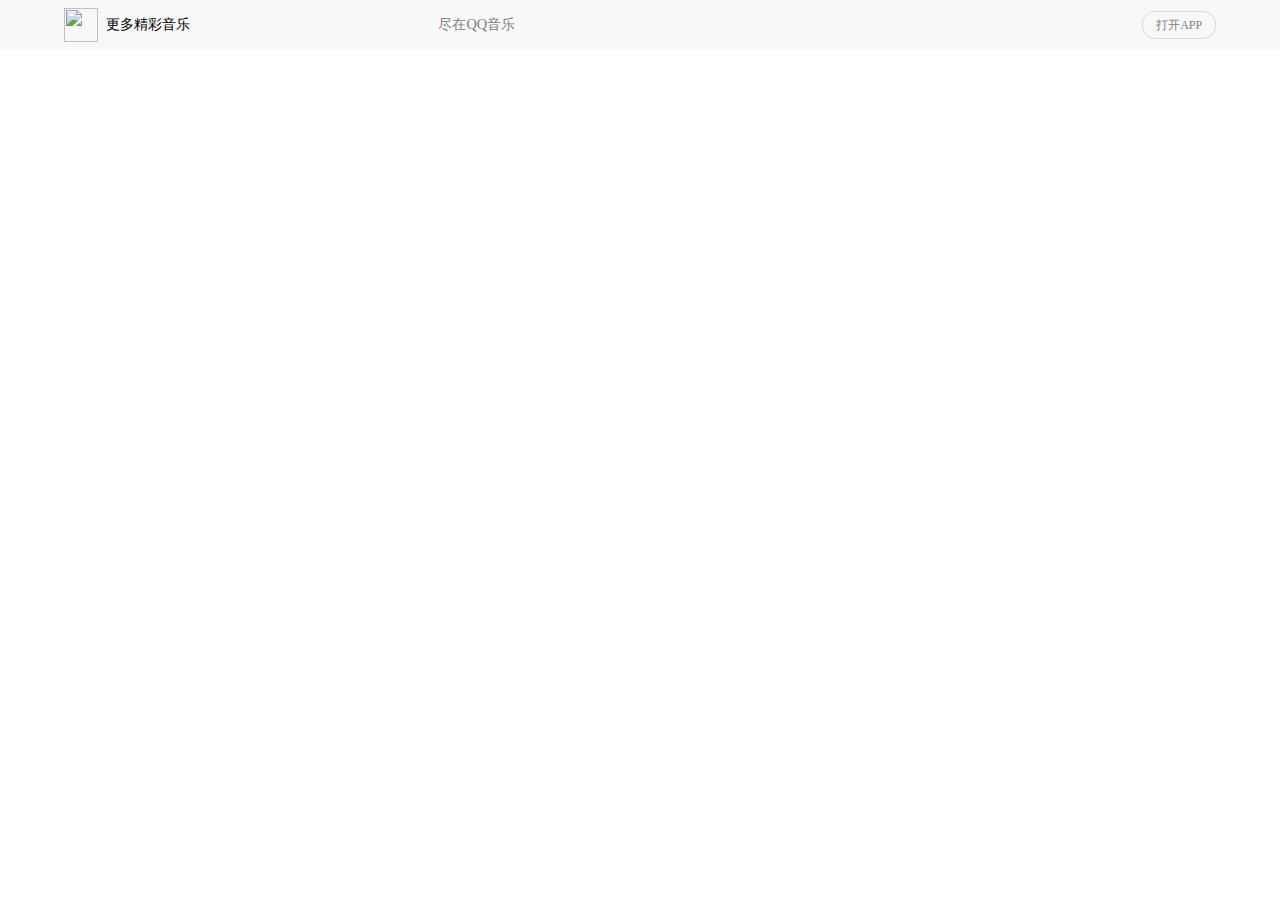
==== public/public.html @ c05a4250 "init" ====
<!DOCTYPE html>
<html lang="en">
    <head>
        <meta charset="UTF-8" />
        <meta name="viewport" content="width=device-width, initial-scale=1.0" />
        <title></title>
        <!-- 公共组件样式 -->
        <link rel="stylesheet" href="./css/public.css" />
    </head>
    <body>
        <!-- 顶部 固定栏-->
        <div id="headerNav_1">
            <div class="navContent">
                <div class="logo">
                    <img src="https://y.qq.com/music/common/upload/t_shared_ad/2455021.png?max_age=2592000" alt="" />
                    <ul>
                        <li>更多精彩音乐</li>
                        <li>尽在QQ音乐</li>
                    </ul>
                </div>
                <div class="look">
                    <a href="">打开APP</a>
                </div>
            </div>
        </div>
    </body>
</html>
---- public/css/public.css ----
* {
  padding: 0;
  margin: 0;
  box-sizing: border-box;
}

#headerNav_1 {
  background-color: #f8f8f8;
  width: 100%;
  padding: 0.5rem 0;
  position: sticky;
  top: 0;
}
#headerNav_1 ul {
  list-style: none;
}
#headerNav_1 a {
  text-decoration: none;
}
#headerNav_1 .navContent {
  width: 90%;
  margin: 0 auto;
  display: flex;
  justify-content: space-between;
  align-items: center;
}
#headerNav_1 .logo {
  display: flex;
  justify-content: start;
  align-items: center;
  width: 75%;
}
#headerNav_1 .logo img {
  width: 2.1rem;
  height: 2.1rem;
}
#headerNav_1 .logo ul {
  width: 80%;
  font-size: 0.9rem;
  margin-left: 0.5rem;
  display: flex;
  justify-content: start;
  align-items: center;
}
#headerNav_1 .logo ul li {
  width: 47%;
  display: -webkit-box;
  -webkit-box-orient: vertical;
  -webkit-line-clamp: 1;
  overflow: hidden;
  text-overflow: ellipsis;
}
#headerNav_1 .logo ul li:last-child {
  margin-left: 0.5rem;
  color: #808080;
}
#headerNav_1 .look {
  padding: 0.4rem 0.8rem;
  line-height: 0.75rem;
  border: solid 1px #d8d8d8;
  border-radius: 0.8rem;
}
#headerNav_1 .look a {
  font-size: 0.75rem;
  color: #808080;
}/*# sourceMappingURL=public.css.map */
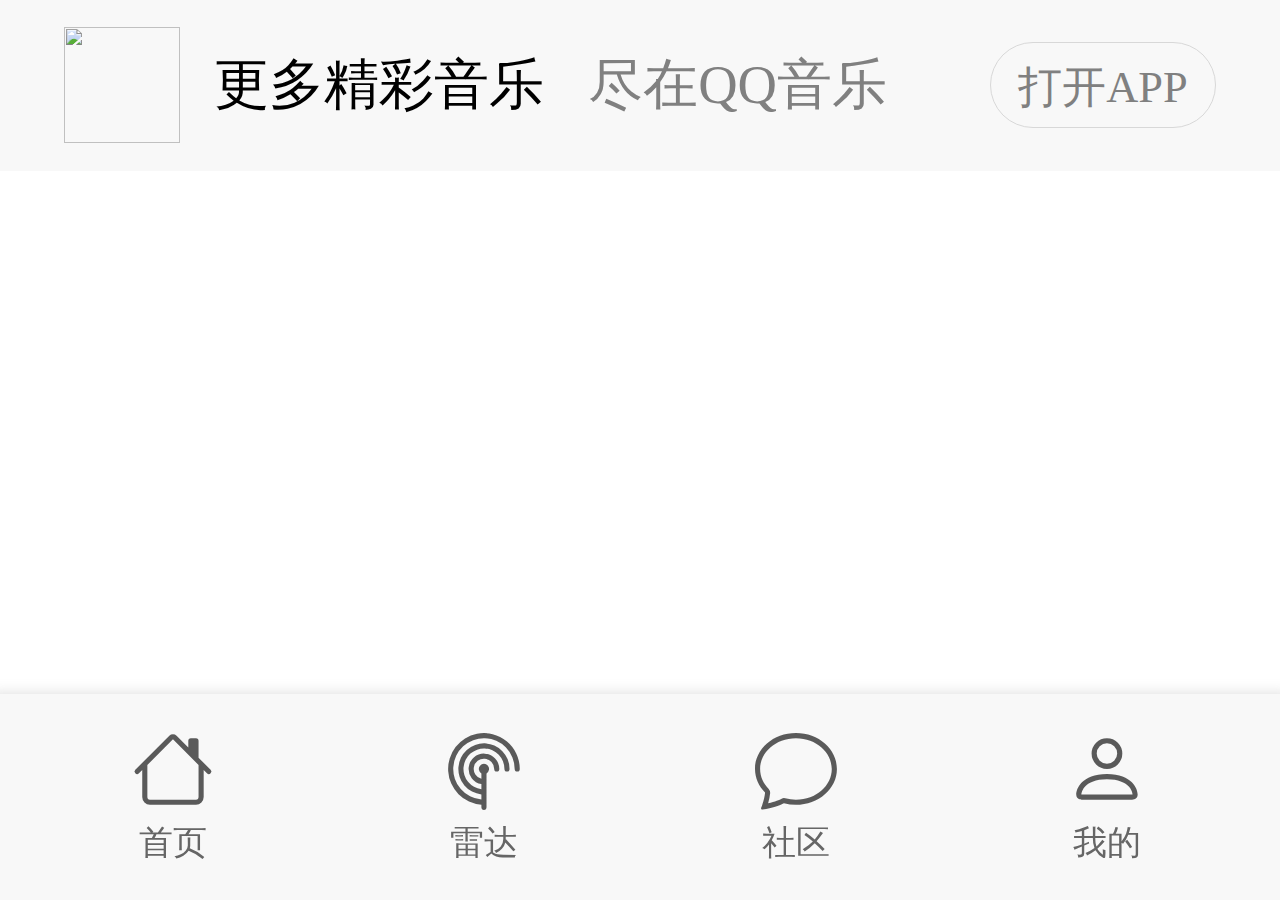
==== commit 26f89e8f: "新增个人中心页面 (#3)" ====
--- a/public/public.html
+++ b/public/public.html
@@ -4,7 +4,7 @@
         <meta charset="UTF-8" />
         <meta name="viewport" content="width=device-width, initial-scale=1.0" />
         <title></title>
-        <!-- 公共组件样式 -->
+        <!-- 引入css -->
         <link rel="stylesheet" href="./css/public.css" />
     </head>
     <body>
@@ -23,5 +23,58 @@
                 </div>
             </div>
         </div>
+
+        <!-- 底部 导航 -->
+        <div id="footerNav">
+            <div class="con">
+                <ul>
+                    <li class="footerTab" data-action="home">
+                        <svg id="fillNone" xmlns="http://www.w3.org/2000/svg" width="16" height="16" fill="currentColor" class="bi bi-house" viewBox="0 0 16 16">
+                            <path
+                                d="M8.707 1.5a1 1 0 0 0-1.414 0L.646 8.146a.5.5 0 0 0 .708.708L2 8.207V13.5A1.5 1.5 0 0 0 3.5 15h9a1.5 1.5 0 0 0 1.5-1.5V8.207l.646.647a.5.5 0 0 0 .708-.708L13 5.793V2.5a.5.5 0 0 0-.5-.5h-1a.5.5 0 0 0-.5.5v1.293zM13 7.207V13.5a.5.5 0 0 1-.5.5h-9a.5.5 0 0 1-.5-.5V7.207l5-5z"
+                            />
+                        </svg>
+                        <svg id="fillAll" xmlns="http://www.w3.org/2000/svg" width="16" height="16" fill="currentColor" class="bi bi-house-fill" viewBox="0 0 16 16">
+                            <path d="M8.707 1.5a1 1 0 0 0-1.414 0L.646 8.146a.5.5 0 0 0 .708.708L8 2.207l6.646 6.647a.5.5 0 0 0 .708-.708L13 5.793V2.5a.5.5 0 0 0-.5-.5h-1a.5.5 0 0 0-.5.5v1.293z" />
+                            <path d="m8 3.293 6 6V13.5a1.5 1.5 0 0 1-1.5 1.5h-9A1.5 1.5 0 0 1 2 13.5V9.293z" />
+                        </svg>
+                        <h4>首页</h4>
+                    </li>
+                    <li class="footerTab" data-action="radar">
+                        <svg id="fillNone" xmlns="http://www.w3.org/2000/svg" width="16" height="16" fill="currentColor" class="bi bi-radar" viewBox="0 0 16 16">
+                            <path d="M6.634 1.135A7 7 0 0 1 15 8a.5.5 0 0 1-1 0 6 6 0 1 0-6.5 5.98v-1.005A5 5 0 1 1 13 8a.5.5 0 0 1-1 0 4 4 0 1 0-4.5 3.969v-1.011A2.999 2.999 0 1 1 11 8a.5.5 0 0 1-1 0 2 2 0 1 0-2.5 1.936v-1.07a1 1 0 1 1 1 0V15.5a.5.5 0 0 1-1 0v-.518a7 7 0 0 1-.866-13.847" />
+                        </svg>
+                        <svg id="fillAll" xmlns="http://www.w3.org/2000/svg" width="16" height="16" fill="currentColor" class="bi bi-radar" viewBox="0 0 16 16">
+                            <path d="M6.634 1.135A7 7 0 0 1 15 8a.5.5 0 0 1-1 0 6 6 0 1 0-6.5 5.98v-1.005A5 5 0 1 1 13 8a.5.5 0 0 1-1 0 4 4 0 1 0-4.5 3.969v-1.011A2.999 2.999 0 1 1 11 8a.5.5 0 0 1-1 0 2 2 0 1 0-2.5 1.936v-1.07a1 1 0 1 1 1 0V15.5a.5.5 0 0 1-1 0v-.518a7 7 0 0 1-.866-13.847" />
+                        </svg>
+                        <h4>雷达</h4>
+                    </li>
+                    <li class="footerTab" data-action="community">
+                        <svg id="fillNone" xmlns="http://www.w3.org/2000/svg" width="16" height="16" fill="currentColor" class="bi bi-chat" viewBox="0 0 16 16">
+                            <path
+                                d="M2.678 11.894a1 1 0 0 1 .287.801 11 11 0 0 1-.398 2c1.395-.323 2.247-.697 2.634-.893a1 1 0 0 1 .71-.074A8 8 0 0 0 8 14c3.996 0 7-2.807 7-6s-3.004-6-7-6-7 2.808-7 6c0 1.468.617 2.83 1.678 3.894m-.493 3.905a22 22 0 0 1-.713.129c-.2.032-.352-.176-.273-.362a10 10 0 0 0 .244-.637l.003-.01c.248-.72.45-1.548.524-2.319C.743 11.37 0 9.76 0 8c0-3.866 3.582-7 8-7s8 3.134 8 7-3.582 7-8 7a9 9 0 0 1-2.347-.306c-.52.263-1.639.742-3.468 1.105"
+                            />
+                        </svg>
+                        <svg id="fillAll" xmlns="http://www.w3.org/2000/svg" width="16" height="16" fill="currentColor" class="bi bi-chat-fill" viewBox="0 0 16 16">
+                            <path d="M8 15c4.418 0 8-3.134 8-7s-3.582-7-8-7-8 3.134-8 7c0 1.76.743 3.37 1.97 4.6-.097 1.016-.417 2.13-.771 2.966-.079.186.074.394.273.362 2.256-.37 3.597-.938 4.18-1.234A9 9 0 0 0 8 15" />
+                        </svg>
+                        <h4>社区</h4>
+                    </li>
+                    <li class="footerTab" data-action="user">
+                        <svg id="fillNone" xmlns="http://www.w3.org/2000/svg" width="16" height="16" fill="currentColor" class="bi bi-person" viewBox="0 0 16 16">
+                            <path d="M8 8a3 3 0 1 0 0-6 3 3 0 0 0 0 6m2-3a2 2 0 1 1-4 0 2 2 0 0 1 4 0m4 8c0 1-1 1-1 1H3s-1 0-1-1 1-4 6-4 6 3 6 4m-1-.004c-.001-.246-.154-.986-.832-1.664C11.516 10.68 10.289 10 8 10s-3.516.68-4.168 1.332c-.678.678-.83 1.418-.832 1.664z" />
+                        </svg>
+                        <svg id="fillAll" xmlns="http://www.w3.org/2000/svg" width="16" height="16" fill="currentColor" class="bi bi-person-fill" viewBox="0 0 16 16">
+                            <path d="M3 14s-1 0-1-1 1-4 6-4 6 3 6 4-1 1-1 1zm5-6a3 3 0 1 0 0-6 3 3 0 0 0 0 6" />
+                        </svg>
+                        <h4>我的</h4>
+                    </li>
+                </ul>
+            </div>
+        </div>
+
+        <!-- 引入js -->
+        <script src="./js/mobileAdaption.js"></script>
+        <script src="./js/public.js"></script>
     </body>
 </html>
--- a/public/css/public.css
+++ b/public/css/public.css
@@ -7,9 +7,10 @@
 #headerNav_1 {
   background-color: #f8f8f8;
   width: 100%;
-  padding: 0.5rem 0;
-  position: sticky;
+  padding: 0.4rem 0;
+  position: fixed;
   top: 0;
+  z-index: 9999;
 }
 #headerNav_1 ul {
   list-style: none;
@@ -31,19 +32,19 @@
   width: 75%;
 }
 #headerNav_1 .logo img {
-  width: 2.1rem;
-  height: 2.1rem;
+  width: 1.7rem;
+  height: 1.7rem;
 }
 #headerNav_1 .logo ul {
-  width: 80%;
-  font-size: 0.9rem;
+  width: 90%;
+  font-size: 0.8rem;
   margin-left: 0.5rem;
   display: flex;
   justify-content: start;
   align-items: center;
 }
 #headerNav_1 .logo ul li {
-  width: 47%;
+  width: 50%;
   display: -webkit-box;
   -webkit-box-orient: vertical;
   -webkit-line-clamp: 1;
@@ -55,12 +56,57 @@
   color: #808080;
 }
 #headerNav_1 .look {
-  padding: 0.4rem 0.8rem;
+  padding: 0.16rem 0.4rem 0.2rem;
   line-height: 0.75rem;
   border: solid 1px #d8d8d8;
   border-radius: 0.8rem;
 }
 #headerNav_1 .look a {
-  font-size: 0.75rem;
+  font-size: 0.65rem;
   color: #808080;
+}
+
+#footerNav {
+  transition: all 0.3s;
+  background-color: #f8f8f8;
+  position: fixed;
+  z-index: 9999;
+  bottom: 0;
+  left: 0;
+  width: 100%;
+  box-shadow: 0 5px 11px 0.1rem rgba(168, 168, 168, 0.322);
+}
+#footerNav .con {
+  width: 90%;
+  margin: 0 auto;
+}
+#footerNav a {
+  text-decoration: none;
+}
+#footerNav ul {
+  list-style: none;
+  display: flex;
+  justify-content: space-between;
+  align-items: center;
+}
+#footerNav ul .footerTab {
+  display: inline-flex;
+  justify-content: space-between;
+  flex-direction: column;
+  align-items: center;
+  padding: 0.5rem 1rem;
+}
+#footerNav ul .footerTab h4 {
+  font-weight: 400;
+  font-size: 0.5rem;
+  margin-top: 0.15rem;
+  color: #666;
+}
+#footerNav ul svg {
+  width: 1.2rem;
+  height: 1.2rem;
+  fill: rgba(67, 67, 67, 0.8705882353);
+}
+#footerNav #fillAll {
+  display: none;
 }/*# sourceMappingURL=public.css.map */